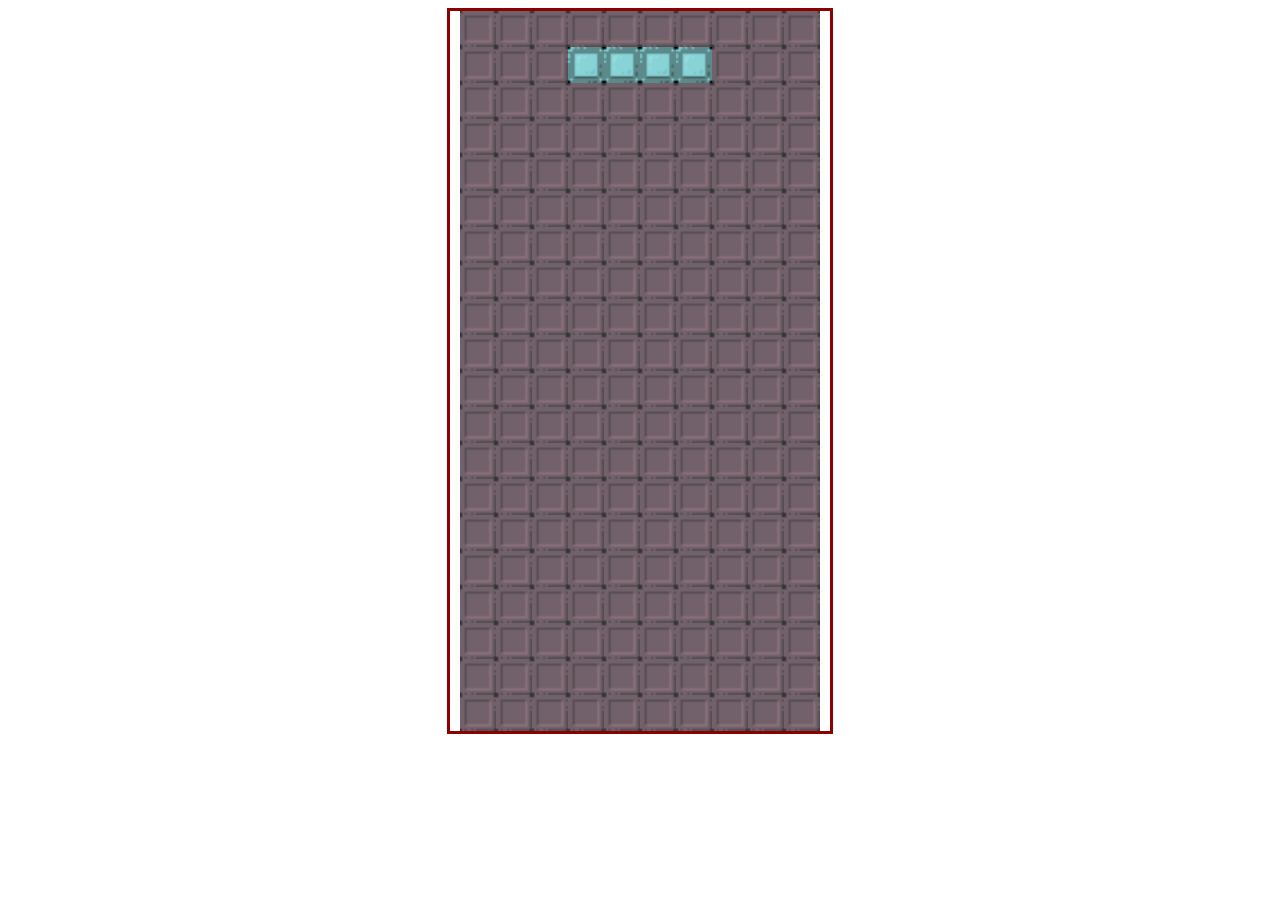
==== index.html @ 4f85b80b "Initial mechanics" ====
﻿<!doctype html>
<html>
<head>
    <meta charset="utf-8">
    <title>Hello World</title>
    <link rel="stylesheet" href="styles.css">
</head>
<body>
<div id="tetris-container"> </div>
<script src="pixi/pixi.min.js"></script>
<script type="module">
        import { createTetris } from "./tetris.js";
        let type = "WebGL";
        if (!PIXI.utils.isWebGLSupported()) {
            type = "canvas";
        }

        PIXI.utils.sayHello(type);

        let tetris = createTetris(document.getElementById("tetris-container"));
</script>
</body>
</html>
---- styles.css ----
#tetris-container {
    display: block;
    margin: auto;
    width: 30%;
    height: 80vh;
    border: 3px solid darkred;
    text-align: center;
}
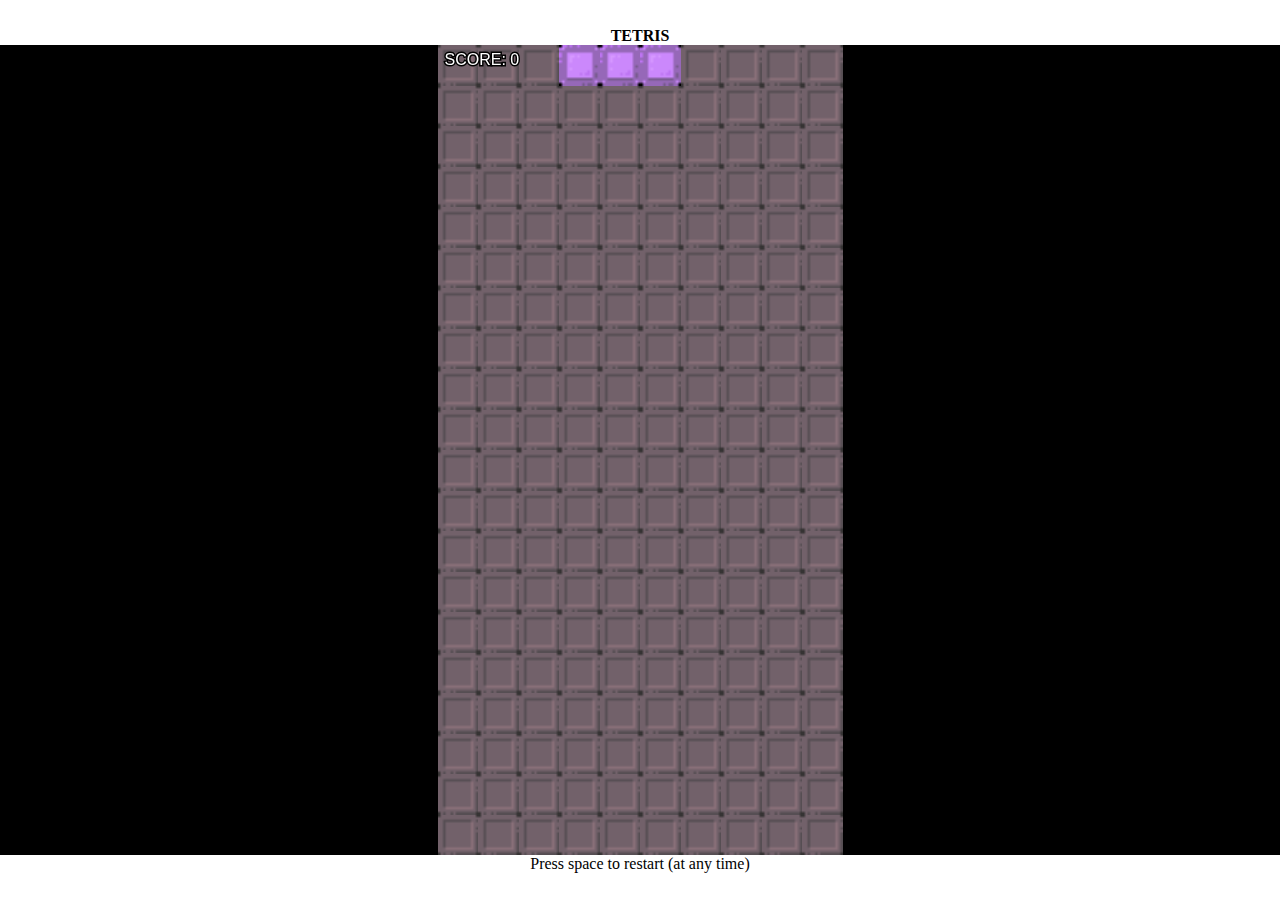
==== commit f19de427: "Stable version in ES6 - working only on Chrome" ====
--- a/index.html
+++ b/index.html
@@ -2,22 +2,21 @@
 <html>
 <head>
     <meta charset="utf-8">
-    <title>Hello World</title>
+    <title>TETRIS</title>
     <link rel="stylesheet" href="styles.css">
 </head>
 <body>
+<div id="header">
+    <div id="header-content">
+        <b>TETRIS</b>
+    </div>
+</div>
 <div id="tetris-container"> </div>
-<script src="pixi/pixi.min.js"></script>
+<div id="footer">Press space to restart (at any time)</div>
+<script src="view/pixi/pixi.min.js"></script>
 <script type="module">
         import { createTetris } from "./tetris.js";
-        let type = "WebGL";
-        if (!PIXI.utils.isWebGLSupported()) {
-            type = "canvas";
-        }
-
-        PIXI.utils.sayHello(type);
-
-        let tetris = createTetris(document.getElementById("tetris-container"));
+        createTetris(document.getElementById("tetris-container"));
 </script>
 </body>
 </html>--- a/styles.css
+++ b/styles.css
@@ -1,8 +1,37 @@
+body {
+    margin: 0px;
+    overflow:hidden;
+}
+#header {
+    position: relative;
+    display: block;
+    margin: 0px;
+    width: 100%;
+    height: 5vh;
+    vertical-align: text-bottom;
+}
+
+#header-content {
+    position: absolute;
+    text-align: center;
+    width: 100%;
+    bottom: 0;
+    left: 0;
+}
+
 #tetris-container {
     display: block;
-    margin: auto;
-    width: 30%;
-    height: 80vh;
-    border: 3px solid darkred;
+    margin: 0px;
+    width: 100%;
+    height: 90vh;
+    background-color: black;
+    text-align: center;
+}
+#footer {
+    display: block;
+    margin: 0px;
+    width: 100%;
+    height: 5vh;
+    border: 0px solid darkred;
     text-align: center;
 }